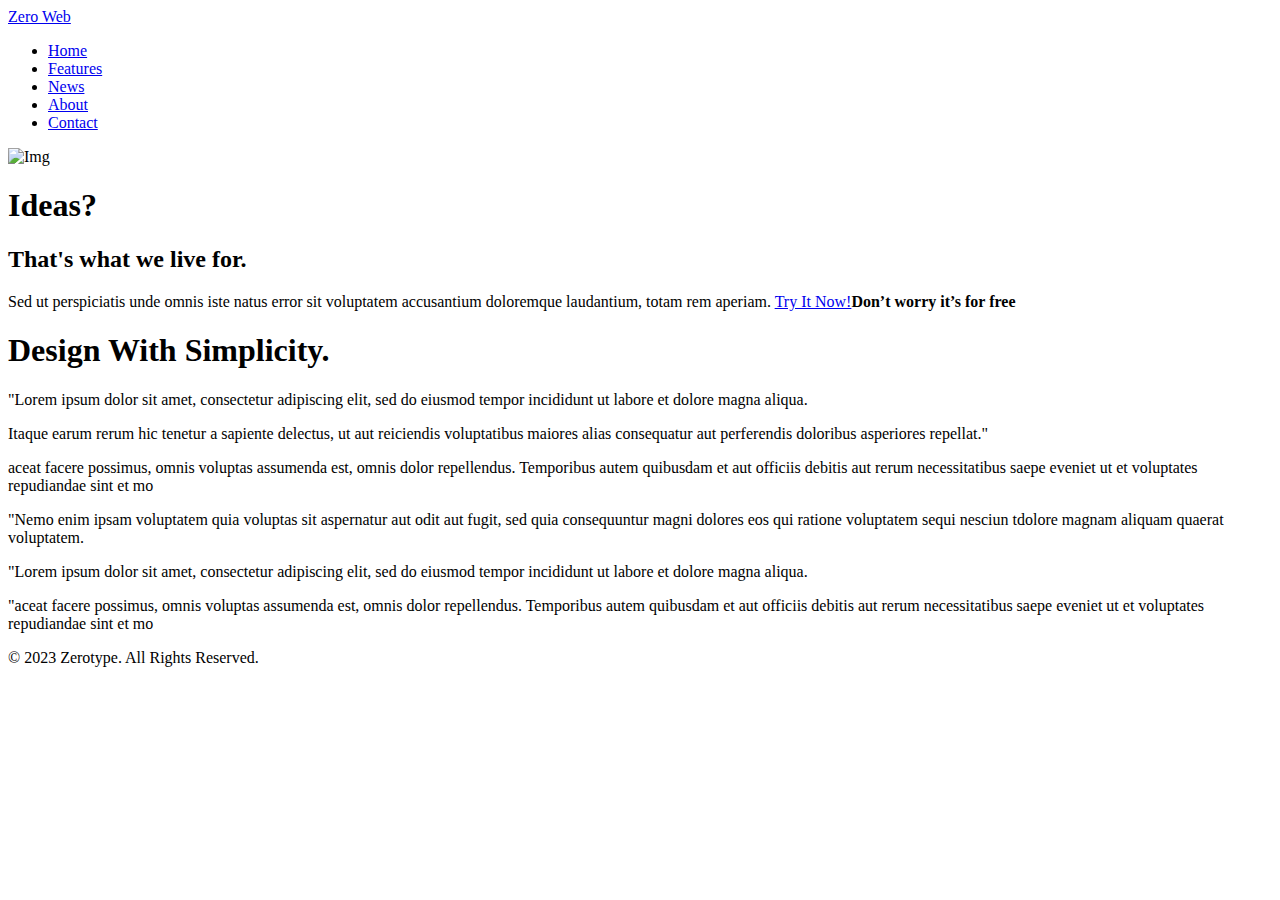
==== index.html @ c8cc758a "html files" ====
<!DOCTYPE HTML>
<html>
<head>
	<meta charset="UTF-8">
	<title>ZeroWeb</title>
	<link rel="stylesheet" href="css/style.css" type="text/css">
</head>
<body>
	<div id="header">
		<div>
			<div class="logo">
				<a href="index.html">Zero Web </a>
			</div>
			<ul id="navigation">
				<li class="active">
					<a href="index.html">Home</a>
				</li>
				<li>
					<a href="features.html">Features</a>
				</li>
				<li>
					<a href="news.html">News</a>
				</li>
				<li>
					<a href="about.html">About</a>
				</li>
				<li>
					<a href="contact.html">Contact</a>
				</li>
			</ul>
		</div>
	</div>
	<div id="adbox">
		<div class="clearfix">
			<img src="images/box.png" alt="Img" height="342" width="368">
			<div>
				<h1>Ideas?</h1>
				<h2>That's what we live for.</h2>
				<p>
					Sed ut perspiciatis unde omnis iste natus error sit voluptatem accusantium doloremque laudantium, totam rem aperiam.  <span><a href="index.html" class="btn">Try It Now!</a><b>Don’t worry it’s for free</b></span>
				</p>
			</div>
		</div>
	</div>
	<div id="contents">
		<div id="tagline" class="clearfix">
			<h1>Design With Simplicity.</h1>
			<div>
				<p>
					"Lorem ipsum dolor sit amet, consectetur adipiscing elit, sed do eiusmod tempor incididunt ut labore et dolore magna aliqua.
				</p>
				<p>
					 Itaque earum rerum hic tenetur a sapiente delectus, ut aut reiciendis voluptatibus maiores alias consequatur aut perferendis doloribus asperiores repellat."		</p>
				<p>
					aceat facere possimus, omnis voluptas assumenda est, omnis dolor repellendus. Temporibus autem quibusdam et aut officiis debitis aut rerum necessitatibus saepe eveniet ut et voluptates repudiandae sint et mo
				</p>
			</div>
			<div>
				<p>
					"Nemo enim ipsam voluptatem quia voluptas sit aspernatur aut odit aut fugit, sed quia consequuntur magni dolores eos qui ratione voluptatem sequi nesciun tdolore magnam aliquam quaerat voluptatem.
				</p>
				<p>
					"Lorem ipsum dolor sit amet, consectetur adipiscing elit, sed do eiusmod tempor incididunt ut labore et dolore magna aliqua.
				</p>
				<p>
					"aceat facere possimus, omnis voluptas assumenda est, omnis dolor repellendus. Temporibus autem quibusdam et aut officiis debitis aut rerum necessitatibus saepe eveniet ut et voluptates repudiandae sint et mo
				</p>
			</div>
		</div>
	</div>
	<div id="footer">
		<div class="clearfix">
			<div id="connect">
				<a href="#" target="_self" class="facebook"></a><a href="#" target="_self" class="googleplus"></a><a href="#" target="_self" class="twitter"></a><a href="#" target="_self" class="tumbler"></a>
			</div>
			<p>
				© 2023 Zerotype. All Rights Reserved.
			</p>
		</div>
	</div>
</body>
</html>
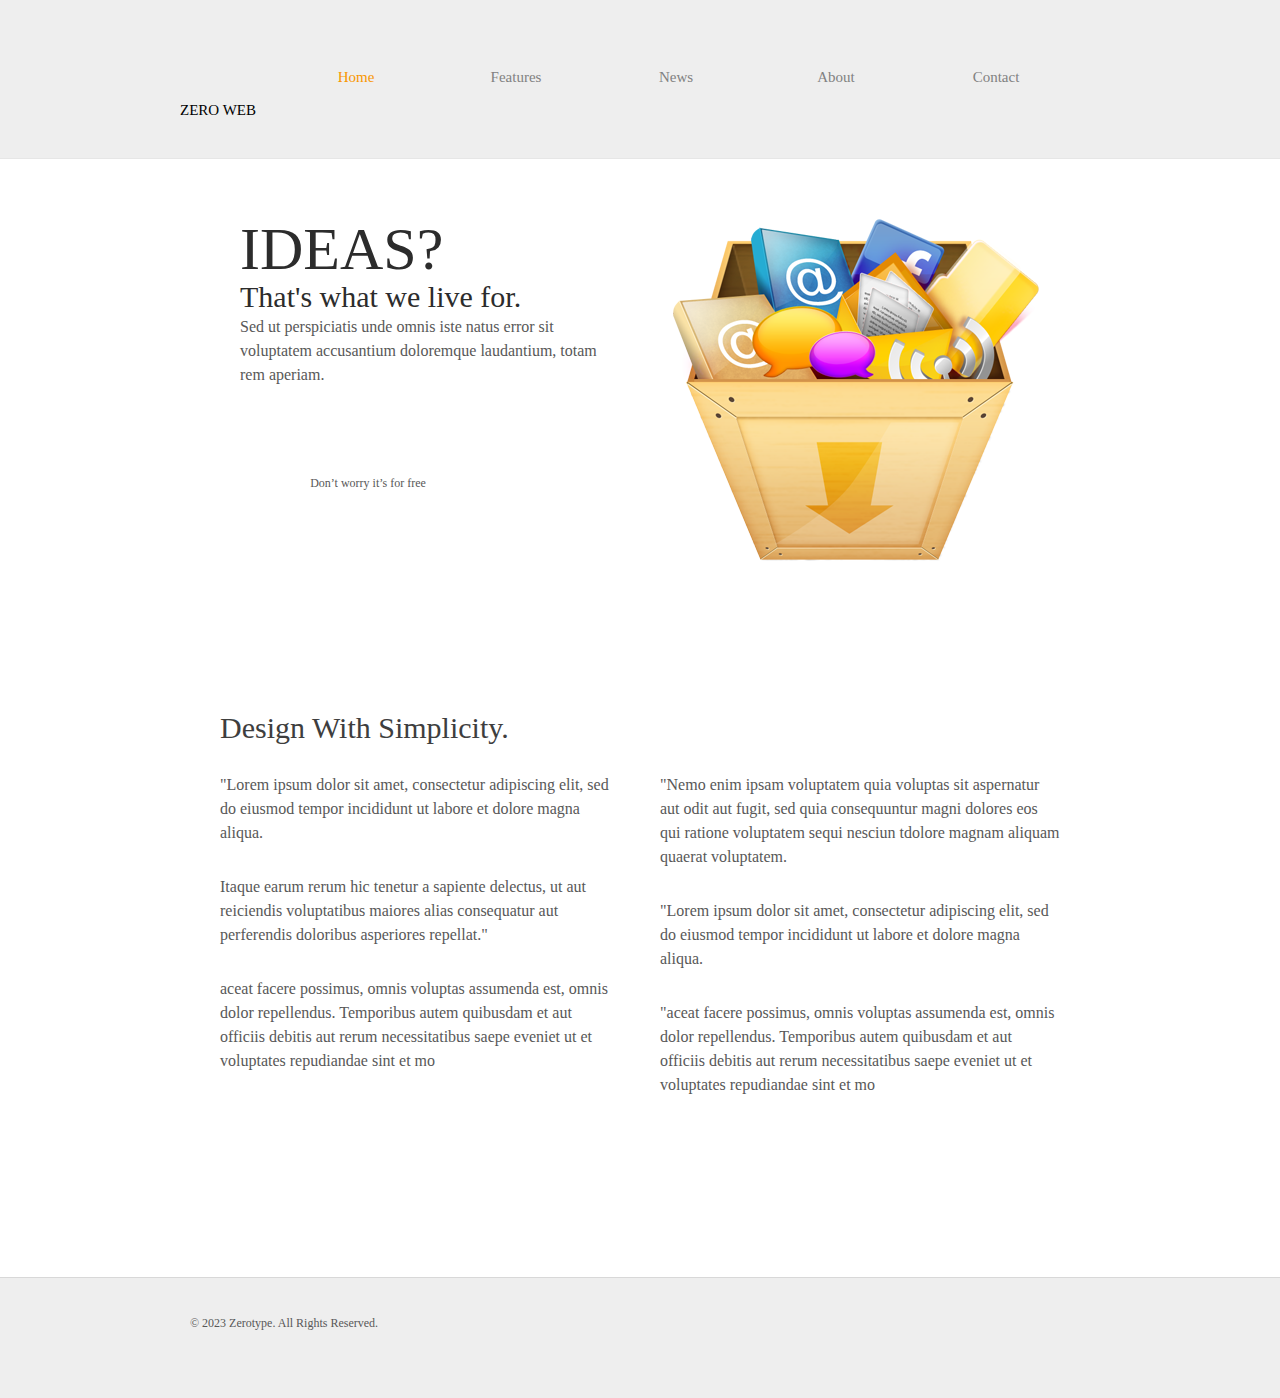
==== commit a346b103: "updated" ====
--- a/index.html
+++ b/index.html
@@ -3,7 +3,7 @@
 <head>
 	<meta charset="UTF-8">
 	<title>ZeroWeb</title>
-	<link rel="stylesheet" href="css/style.css" type="text/css">
+	<link rel="stylesheet" href="style.css" type="text/css">
 </head>
 <body>
 	<div id="header">
@@ -32,7 +32,7 @@
 	</div>
 	<div id="adbox">
 		<div class="clearfix">
-			<img src="images/box.png" alt="Img" height="342" width="368">
+			<img src="box.png" alt="Img" height="342" width="368">
 			<div>
 				<h1>Ideas?</h1>
 				<h2>That's what we live for.</h2>
@@ -79,4 +79,4 @@
 		</div>
 	</div>
 </body>
-</html>+</html>
--- a/style.css
+++ b/style.css
@@ -0,0 +1,402 @@
+@font-face {
+	font-family: 'OpenSans';
+	src: url('../fonts/OpenSans-Regular.eot');
+	src: local('☺'), url('../fonts/OpenSans-Regular.woff') format('woff'), url('../fonts/OpenSans-Regular.ttf') format('truetype'), url('../fonts/OpenSans-Regular.svg') format('svg');
+	font-weight: normal;
+	font-style: normal;
+}
+@font-face {
+	font-family: 'Play';
+	src: url('../fonts/Play-Regular.eot');
+	src: local('☺'), url('../fonts/Play-Regular.woff') format('woff'), url('../fonts/Play-Regular.ttf') format('truetype'), url('../fonts/Play-Regular.svg') format('svg');
+	font-weight: normal;
+	font-style: normal;
+}
+body {
+	background-color: #fff;
+	font-family: 'OpenSans';
+	margin: 0;
+}
+img {
+	border: 0;
+}
+.clearfix:after, #contents:after {
+	clear:both;
+	content:"";
+	display:block;
+	height:1%;
+	line-height:0;
+	visibility:hidden;
+}
+.btn {
+	background: url(../images/bg-button.png) no-repeat;
+	background-position: 0 -70px;
+	color: #fff;
+	display: inline-block;
+	font: 24px/60px 'OpenSans';
+	height: 60px;
+	width: 230px;
+	text-align: center;
+	text-decoration: none;
+	text-transform: uppercase;
+}
+.btn:hover {
+	background-position: 0 0;
+}
+/*------------------------------ HEADER ------------------------------*/
+#header {
+	background-color: #eee;
+	border-bottom: 1px solid #e6e6e6;
+	padding: 27px 0;
+}
+#header > div, #footer > div {
+	width: 920px;
+	margin: 0 auto;
+	padding: 0 20px;
+}
+/** Logo **/
+#header .logo {
+	float: left;
+	margin-right: 20px;
+}
+#header .logo a {
+	background: url(../images/logo.png) no-repeat center top;
+	color: #000;
+	display: block;
+	font: 15px/30px 'Play';
+	height: 20px;
+	width: 76px;
+	padding-top: 68px;
+	text-decoration: none;
+	text-transform: uppercase;
+}
+/** Navigation **/
+#navigation {
+	display: inline-block;
+	list-style: none;
+	line-height: 100px;
+	margin: 0;
+	padding: 0;
+}
+#navigation ul {
+	display: inline-block;
+	list-style: none;
+	margin: 0;
+	padding: 0;
+}
+#navigation li {
+	float: left;
+	width: 160px;
+	text-align: center;
+}
+#navigation li a {
+	color: #818181;
+	font-size: 15px;
+	line-height: 30px;
+	text-decoration: none;
+}
+#navigation li a:hover {
+	color: #000;
+}
+#navigation li.active a {
+	color: #f99600;
+}
+#adbox {
+	background: url(../images/bg-adbox.jpg) repeat-x left top;
+	height: 380px;
+	padding: 60px 0;
+}
+#adbox > div {
+	width: 800px;
+	margin: 0 auto;
+	padding: 0 80px;
+}
+#adbox > div img {
+	float: right;
+	margin-left: 60px;
+}
+#adbox h1, #adbox h2 {
+	color: #2c2c2c;
+	font-size: 60px;
+	line-height: 60px;
+	margin: 0;
+	text-transform: uppercase;
+}
+#adbox h2 {
+	font-size: 30px;
+	line-height: 36px;
+	text-transform: none;
+}
+#adbox p {
+	font-size: 16px;
+	line-height: 24px;
+	margin: 0;
+}
+#adbox p span {
+	display: block;
+	font-size: 12px;
+	width: 360px;
+	padding: 24px 0;
+	text-align: center;
+}
+#adbox p span b {
+	font-weight: normal;
+	display: block;
+	width: 256px;
+}
+/*------------------------------ CONTENTS ------------------------------*/
+#contents {
+	min-height: 510px;
+	width: 880px;
+	margin: 0 auto;
+	padding: 54px 40px;
+}
+h1 {
+	color: #3e3e3e;
+	font-size: 30px;
+	font-weight: normal;
+	line-height: 30px;
+	margin: 0 0 30px;
+}
+h2 {
+	color: #2c2c2c;
+	font-size: 24px;
+	font-weight: normal;
+	line-height: 24px;
+	margin: 0 0 12px;
+}
+p {
+	color: #585858;
+	font-size: 16px;
+	line-height: 24px;
+	margin: 0 0 30px;
+}
+p a {
+	color: #585858;
+}
+#tagline h1 {
+	margin-left: 20px;
+}
+#tagline > div {
+	float: left;
+	width: 400px;
+	margin: 0 20px;
+}
+#contents .features {
+	width: 810px;
+	margin: 0 auto;
+}
+.features > div {
+	display: inline-block;
+	margin: 0 0 30px;
+}
+.features > div img {
+	float: left;
+	margin-right: 20px;
+	margin-top: 36px;
+}
+.date {
+	float: left;
+	height: 78px;
+	width: 70px;
+	margin-right: 20px;
+	border: 1px solid #d5d5d5;
+	text-align: center;
+}
+.date p {
+	margin: 12px 0 0;
+}
+.date p span {
+	display: block;
+	font-size: 30px;
+	margin-bottom: 6px;
+}
+.author {
+	color: #585858;
+	display: block;
+	font-size: 12px;
+}
+.more {
+	background-color: #727272;
+	color: #fff;
+	display: inline-block;
+	font-size: 14px;
+	line-height: 30px;
+	width: 100px;
+	text-align: center;
+	text-decoration: none;
+}
+.more:hover, .message input[type='submit']:hover {
+	background-color: #f99600;
+	color: #000;
+}
+/** main **/
+.main {
+	float: left;
+	background: url(../images/divider.png) repeat-y right top;
+	min-height: 100px;
+	width: 620px;
+	padding-right: 24px;
+}
+.main h1, .sidebar h1 {
+	margin: 0 0 12px;
+	position: relative;
+	top: -18px;
+}
+.main h2 span {
+	display: block;
+	font-size: 12px;
+}
+/** sidebar **/
+.sidebar {
+	float: left;
+	min-height: 848px;
+	width: 216px;
+	margin-left: 20px;
+}
+.sidebar ul, .news {
+	list-style: none;
+	margin: 0;
+	padding: 0;
+}
+.news li {
+	border-top: 1px solid #d5d5d5;
+	padding: 24px 30px 0 100px;
+	position: relative;
+}
+.news li .date {
+	float: none;
+	position: absolute;
+	left: 0;
+	top: 30px;
+}
+.news li > p span, .post > span {
+	display: block;
+	text-align: right;
+}
+.posts {
+	border-top: 1px solid #d5d5d5;
+}
+.posts li {
+	border-bottom: 1px solid #d5d5d5;
+	padding: 24px 10px 0;
+}
+.posts li p {
+	font-size: 14px;
+}
+.posts li .title {
+	font-size: 16px;
+	font-weight: normal;
+	margin: 0 0 12px;
+}
+.posts li .title a {
+	color: #2c2c2c;
+	font-size: 16px;
+	text-decoration: none;
+}
+.post {
+	width: 785px;
+	margin: 0 auto;
+}
+.post h1 {
+	padding-top: 12px;
+}
+#about {
+	width: 740px;
+	margin: 0 auto;
+}
+#about h1, .section h1 {
+	border-bottom: 1px solid #e0e0e0;
+	padding-bottom: 12px;
+}
+.section {
+	float: left;
+	width: 390px;
+	margin-right: 50px;
+}
+.section h1 {
+	margin-bottom: 18px;
+}
+.message input[type='text'], .message textarea {
+	color: #aeaeae;
+	font-size: 13px;
+	height: 33px;
+	line-height: 33px;
+	width: 380px;
+	border: 1px solid #d5d5d5;
+	margin: 0 0 6px;
+	padding: 0 4px;
+}
+.message textarea {
+	height: 175px;
+	overflow: auto;
+	resize: none;
+}
+.message input[type='submit'] {
+	float: right;
+	background-color: #
+	color: #d5d5d5;
+	cursor: pointer;
+	font: 13px/30px Arial, Helvetica, sans-serif;
+	height: 30px;
+	border: 0;
+	margin: 0;
+	padding: 0 10px;
+}
+.contact {
+	background-color: #f8f8f8;
+	width: 270px;
+	padding: 124px 60px;
+	text-align: center;
+}
+.contact p span {
+	color: #2c2c2c;
+	display: block;
+	font-size: 30px;
+	line-height: 36px;
+	padding: 18px 0;
+}
+/*------------------------------ FOOTER ------------------------------*/
+#footer {
+	background-color: #eee;
+	border-top: 1px solid #d8d8d8;
+	padding: 30px 0;
+}
+#footer p {
+	font-size: 12px;
+	line-height: 30px;
+	padding-left: 10px;
+}
+#connect {
+	float: right;
+	display: inline-block;
+	margin-right: 30px;
+}
+#connect a {
+	background: url(../images/icons.png) no-repeat;
+	display: inline-block;
+	height: 30px;
+	width: 30px;
+	margin: 0 10px;
+}
+#connect a.googleplus {
+	background-position: 0 -40px;
+}
+#connect a.twitter {
+	background-position: 0 -80px;
+}
+#connect a.tumbler {
+	background-position: 0 -120px;
+}
+#connect a.facebook:hover {
+	background-position: -40px 0;
+}
+#connect a.googleplus:hover {
+	background-position: -40px -40px;
+}
+#connect a.twitter:hover {
+	background-position: -40px -80px;
+}
+#connect a.tumbler:hover {
+	background-position: -40px -120px;
+}
